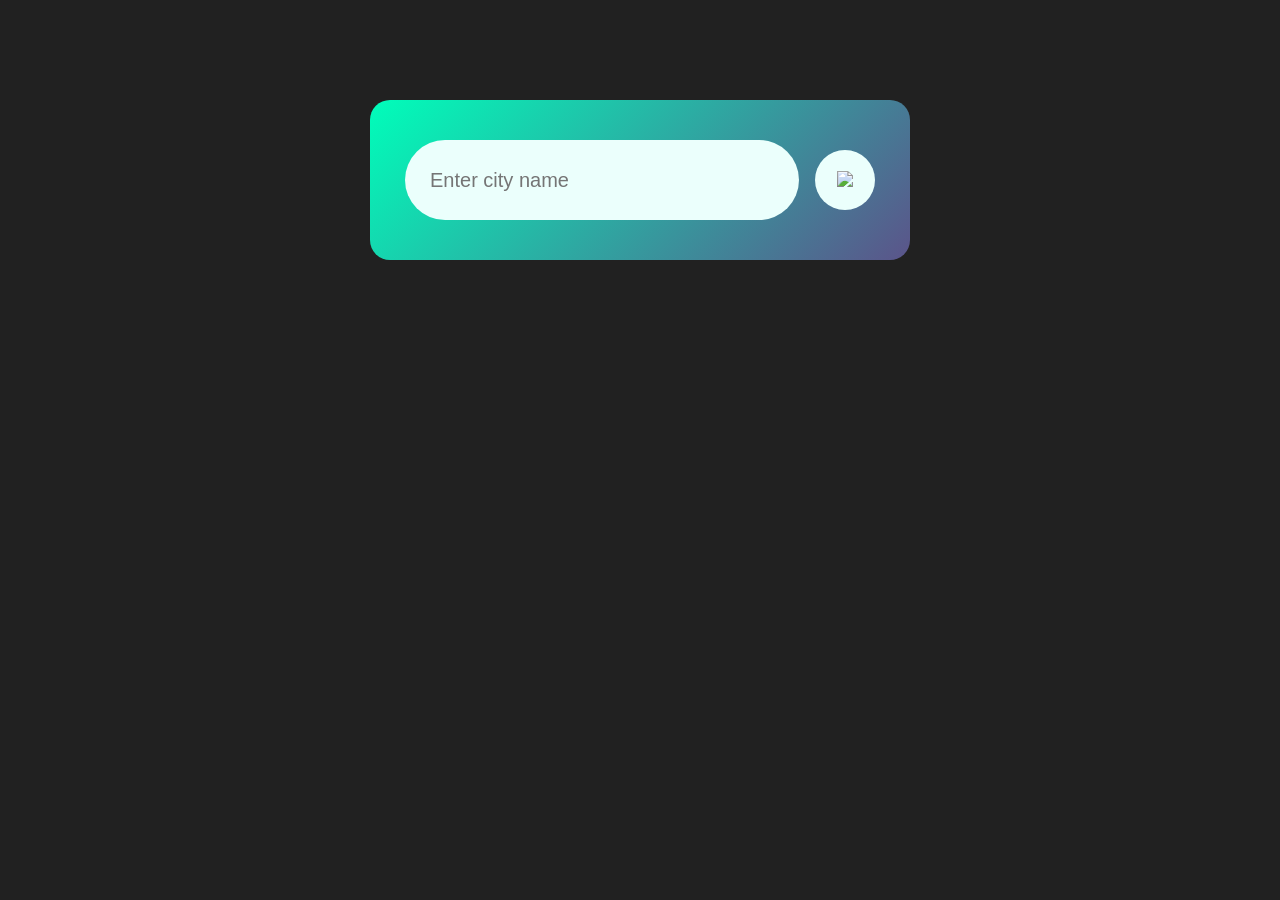
==== Home.html @ 3718ca08 "Add files via upload" ====
<!DOCTYPE html>
<html>
    <head>
        <meta name="viewport" content="width=device-width, initial-scale=1.0">
        <title> Weather App</title>
        <link rel="stylesheet" href="style.css">
    </head>
<body>
    <div class="main">
        <div class="search">
            <input type="text" placeholder="Enter city name" 
            spellcheck="false">
            <button><img src="C:\Users\ADMIN\OneDrive\Desktop\weather app\images\search.png"></button>
        </div>
        <div class="error">
            <p> Invalid City Name</p>
        </div>
        <div class="weather">
            <img src="C:\Users\ADMIN\OneDrive\Desktop\weather app\images\rain.png" class="weather-icon">
            <h1 class="temperature">12°C</h1>
            <h2 class="city">Kolhapur</h2>
            <div class="details">
                <div class="column">
                    <img src="C:\Users\ADMIN\OneDrive\Desktop\weather app\images\humidity.png">
                        <div>
                            <p class="humidity">70%</p>
                            <p>Humidity</p>
                        </div>
                </div>
                <div class="column">
                    <img src="C:\Users\ADMIN\OneDrive\Desktop\weather app\images\wind.png">
                        <div>
                            <p class="wind">7 km/h</p>
                            <p>Wind Speed</p>
                        </div>
                </div>
            </div>
        </div>
    </div>
</body>
<script>

    const apiKey = "38215a23968506ac6b2cb4389ef4f623";
    const apiUrl = "https://api.openweathermap.org/data/2.5/weather?units=metric&q="
    
const searchBox = document.querySelector(".search input");
const searchBtn = document.querySelector(".search button");
const weathericon = document.querySelector(".weather-icon");

    async function checkWeather(city){
        const response = await fetch(apiUrl + city + `&appid=${apiKey}`)

        if (response.status == 404){
            document.querySelector(".error").style.display = "block";
            document.querySelector(".weather").style.display = "none";
        }
        else{

        var data= await response.json()

        //console.log(data);

        document.querySelector(".city").innerHTML = data.name;
        document.querySelector(".temperature").innerHTML = Math.round(data.main.temp) + "°C";
        document.querySelector(".humidity").innerHTML = data.main.humidity + "%";
        document.querySelector(".wind").innerHTML = data.wind.speed + " km/h";

        if (data.weather[0].main =="Clouds"){
            weathericon.src="C:/Users/ADMIN/OneDrive/Desktop/weather app/images/clouds.png";
        }
        else if (data.weather[0].main =="Clear"){
            weathericon.src="C:/Users/ADMIN/OneDrive/Desktop/weather app/images/clear.png";
        }
        else if (data.weather[0].main =="Rain"){
            weathericon.src="C:/Users/ADMIN/OneDrive/Desktop/weather app/images/rain.png";
        }
        else if (data.weather[0].main =="Drizzle"){
            weathericon.src="C:/Users/ADMIN/OneDrive/Desktop/weather app/images/drizzle.png";
        }
        else if (data.weather[0].main =="Mist"){
            weathericon.src="C:/Users/ADMIN/OneDrive/Desktop/weather app/images/mist.png";
        }

        document.querySelector(".weather").style.display = "block";
        document.querySelector(".error").style.display = "none";
    }}

    searchBtn.addEventListener("click", ()=>{
        checkWeather(searchBox.value);
    })

</script>
</html>
---- style.css ----
body{
    background-color: #212121;
}
.main{
    background: linear-gradient(135deg, #00feba, #5b548a);
    width: 90%;
    max-width: 470px;
    color: #fff;
    margin:100px auto 0;
    border-radius: 20px;
    padding: 40px 35px;
    text-align: center; 
}   
.search{
    width: 100%;
    display: flex;
    align-items: center;
    justify-content: space-between;
}
.search input{
    border:0;
    outline: 0;
    background: #ebfffc;
    color: #555;
    padding: 10px 25px;
    height: 60px;
    border-radius: 40px;
    flex: 1;
    margin-right: 16px;
    font-size: 20px;
}
.search button{
    border:0;
    outline: 0;
    background: #ebfffc;
    border-radius: 50%;
    width:60px;
    height: 60px;
    cursor: pointer;
}
.search button img{
    width: 16px;
}
.weather-icon{
    width: 170px;
    margin-top: 30px;
}
.weather h1{
    font-size: 40px;
    font-weight: 500;
}
.weather h2{
    font-size: 45px;
    font-weight: 400;
    margin-top: -10px;
}
.details{
    display: flex;
    align-items: center;
    justify-content: space-between;
    padding: 0 30px;
    margin-top: 50px;

}
.column{
    display: flex;
    align-items:center;
    text-align:left;
}
.column p{
    margin-top: 20px;
}
.column img{
    width:40px;
    margin-right: 10px;
}
.humidity, .wind{
    font-size: 18px;
    margin-top:1px;
    margin-bottom: -15px;
}
.weather{
    display: none;
}
.error{
    text-align: left;
    margin-left: 10px;
    margin-top: 10px;
    font-size: 14px;
    display: none;
}
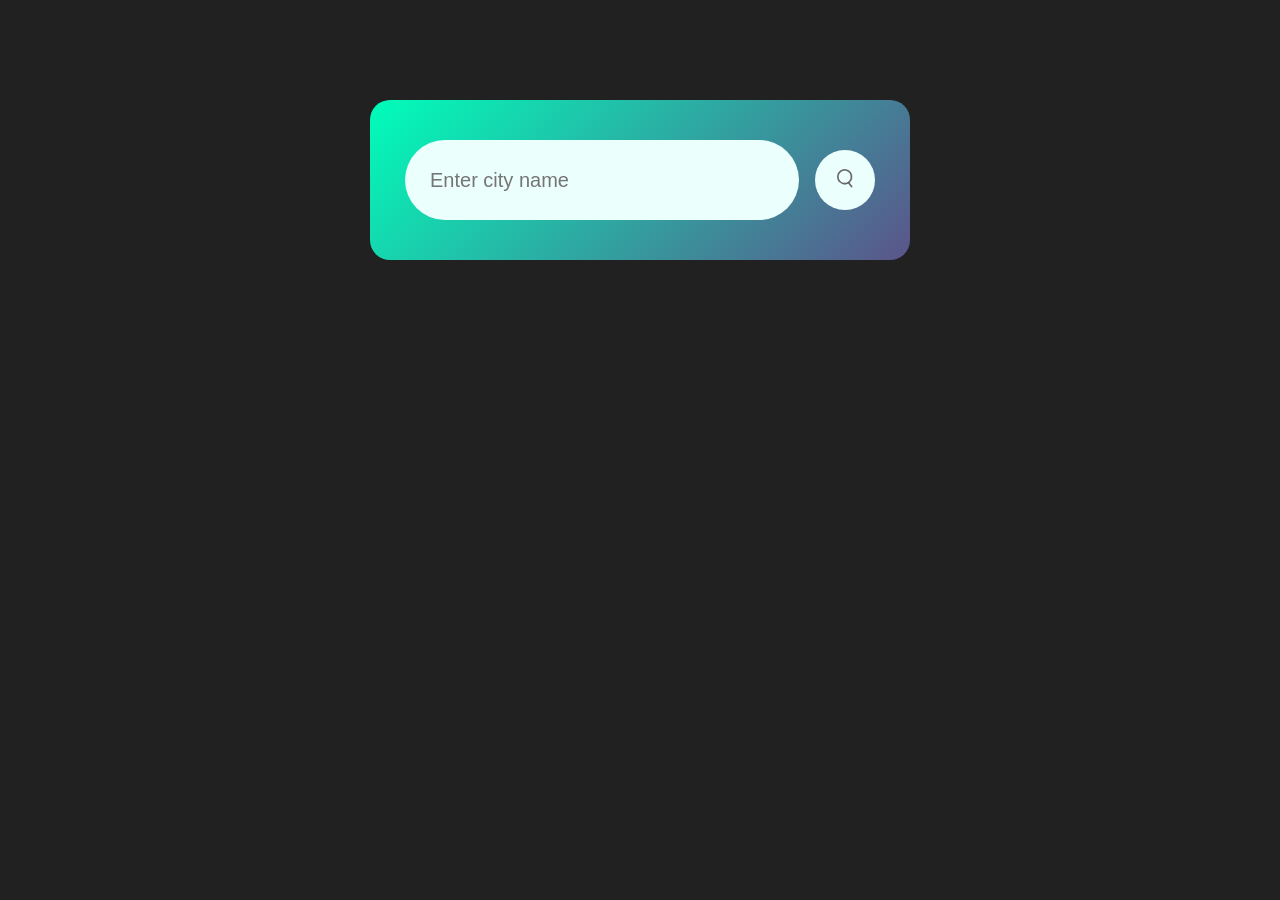
==== commit 6924e72f: "Updated the images path so, download and use" ====
--- a/Home.html
+++ b/Home.html
@@ -10,25 +10,25 @@
         <div class="search">
             <input type="text" placeholder="Enter city name" 
             spellcheck="false">
-            <button><img src="C:\Users\ADMIN\OneDrive\Desktop\weather app\images\search.png"></button>
+            <button><img src="search.png"></button>
         </div>
         <div class="error">
             <p> Invalid City Name</p>
         </div>
         <div class="weather">
-            <img src="C:\Users\ADMIN\OneDrive\Desktop\weather app\images\rain.png" class="weather-icon">
+            <img src="rain.png" class="weather-icon">
             <h1 class="temperature">12°C</h1>
             <h2 class="city">Kolhapur</h2>
             <div class="details">
                 <div class="column">
-                    <img src="C:\Users\ADMIN\OneDrive\Desktop\weather app\images\humidity.png">
+                    <img src="humidity.png">
                         <div>
                             <p class="humidity">70%</p>
                             <p>Humidity</p>
                         </div>
                 </div>
                 <div class="column">
-                    <img src="C:\Users\ADMIN\OneDrive\Desktop\weather app\images\wind.png">
+                    <img src="wind.png">
                         <div>
                             <p class="wind">7 km/h</p>
                             <p>Wind Speed</p>
@@ -58,7 +58,7 @@
 
         var data= await response.json()
 
-        //console.log(data);
+        console.log(data);
 
         document.querySelector(".city").innerHTML = data.name;
         document.querySelector(".temperature").innerHTML = Math.round(data.main.temp) + "°C";
@@ -66,19 +66,19 @@
         document.querySelector(".wind").innerHTML = data.wind.speed + " km/h";
 
         if (data.weather[0].main =="Clouds"){
-            weathericon.src="C:/Users/ADMIN/OneDrive/Desktop/weather app/images/clouds.png";
+            weathericon.src="clouds.png";
         }
         else if (data.weather[0].main =="Clear"){
-            weathericon.src="C:/Users/ADMIN/OneDrive/Desktop/weather app/images/clear.png";
+            weathericon.src="clear.png";
         }
         else if (data.weather[0].main =="Rain"){
-            weathericon.src="C:/Users/ADMIN/OneDrive/Desktop/weather app/images/rain.png";
+            weathericon.src="rain.png";
         }
         else if (data.weather[0].main =="Drizzle"){
-            weathericon.src="C:/Users/ADMIN/OneDrive/Desktop/weather app/images/drizzle.png";
+            weathericon.src="drizzle.png";
         }
         else if (data.weather[0].main =="Mist"){
-            weathericon.src="C:/Users/ADMIN/OneDrive/Desktop/weather app/images/mist.png";
+            weathericon.src="mist.png";
         }
 
         document.querySelector(".weather").style.display = "block";
@@ -87,6 +87,7 @@
 
     searchBtn.addEventListener("click", ()=>{
         checkWeather(searchBox.value);
+
     })
 
 </script>
